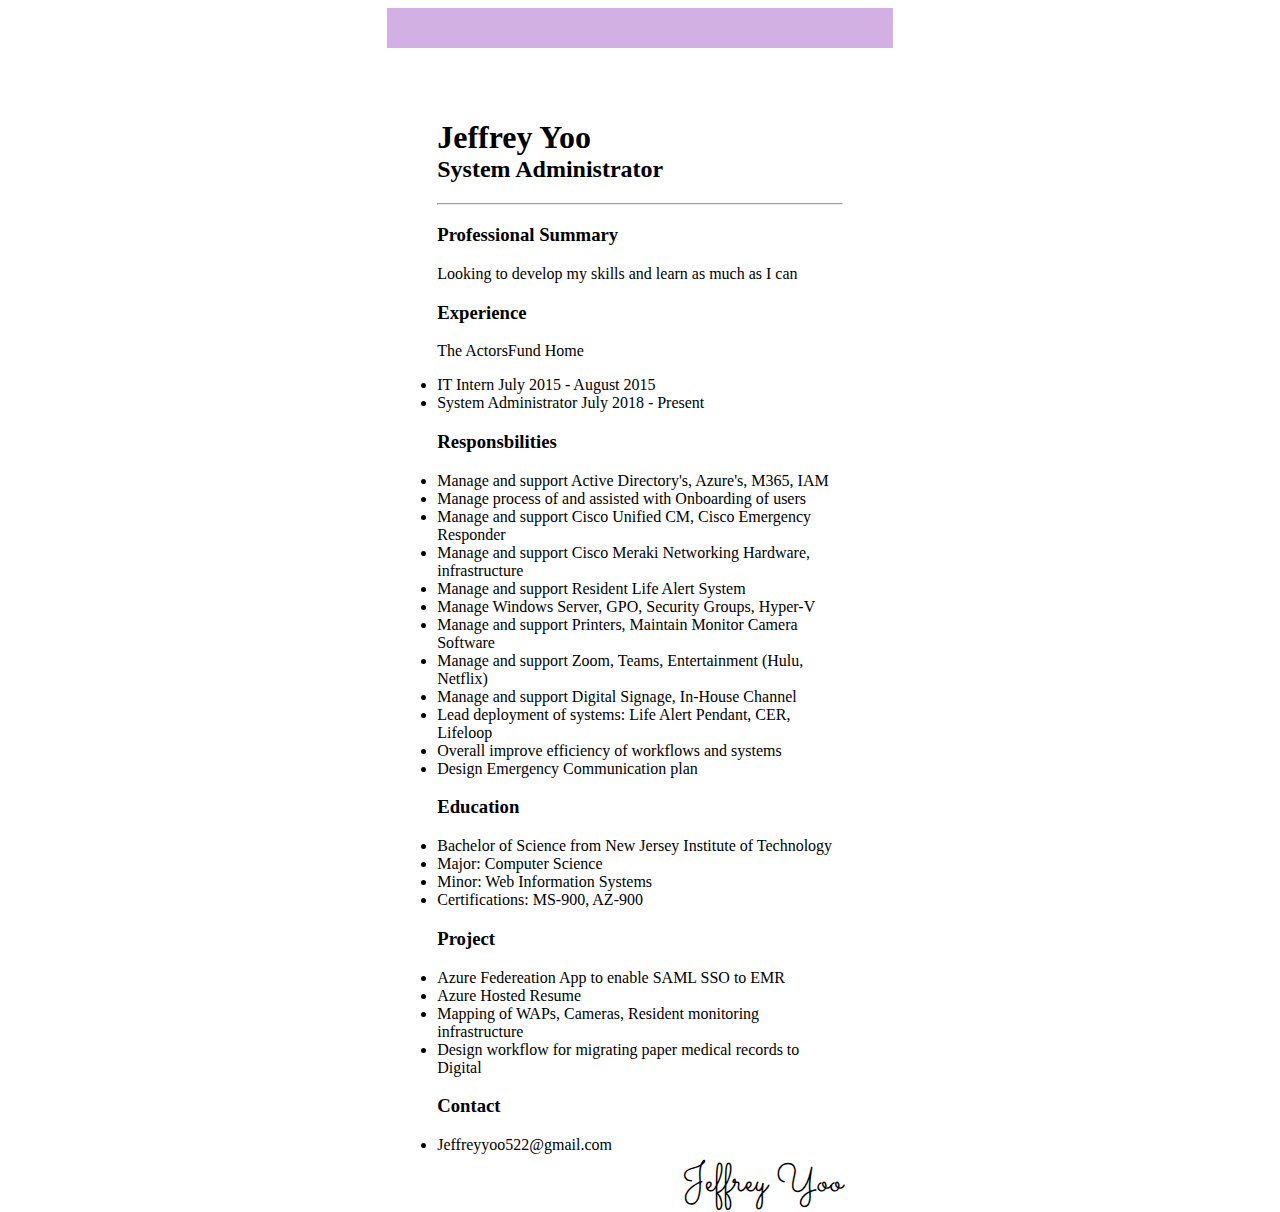
==== ResumeStorage-AzureRG/index.html @ d578eeec "Organize to reflect azure storage group" ====
<!DOCTYPE html>
<html>
<head>
    <meta charset="UTF-8" />
    <title>Jeff Resume</title>
    <link rel= "stylesheet" href="style.css">
    <link href='https://fonts.googleapis.com/css?family=Sacramento' rel='stylesheet'>
</head>
<body>
    <div class="full">
        <div class="left"></div>
        <div class="right"></div>
        <div class="header"></div>
        <div style="padding: 50px;">
            <h1>Jeffrey Yoo</h1>
            <h2>System Administrator</h2>
            <hr />
            <h3>Professional Summary</h3>
                <p>Looking to develop my skills and learn as much as I can</p>
            <h3>Experience</h3>
                <p>The ActorsFund Home</p>
                <li>IT Intern July 2015 - August 2015</li>
                <li>System Administrator July 2018 - Present</li>
            <h3>Responsbilities</h3>
                <li>Manage and support Active Directory's, Azure's, M365, IAM </li>
                <li>Manage process of and assisted with Onboarding of users </li>
                <li>Manage and support Cisco Unified CM, Cisco Emergency Responder</li>
                <li>Manage and support Cisco Meraki Networking Hardware, infrastructure</li>
                <li>Manage and support Resident Life Alert System</li>
                <li>Manage Windows Server, GPO, Security Groups, Hyper-V</li>
                <li>Manage and support Printers, Maintain Monitor Camera Software</li>
                <li>Manage and support Zoom, Teams, Entertainment (Hulu, Netflix)</li>
                <li>Manage and support Digital Signage, In-House Channel</li>
                <li>Lead deployment of systems: Life Alert Pendant, CER, Lifeloop</li>
                <li>Overall improve efficiency of workflows and systems</li>
                <li>Design Emergency Communication plan</li>
            <h3>Education</h3>
                <li>Bachelor of Science from New Jersey Institute of Technology</li>
                <li>Major: Computer Science</li>
                <li>Minor: Web Information Systems</li>
                <li>Certifications: MS-900, AZ-900</li>
            <h3>Project</h3>
                <li>Azure Federeation App to enable SAML SSO to EMR</li>
                <li>Azure Hosted Resume</li>
                <li>Mapping of WAPs, Cameras, Resident monitoring infrastructure</li>
                <li>Design workflow for migrating paper medical records to Digital</li>
            <h3>Contact</h3>
                <li>Jeffreyyoo522@gmail.com</li>
        <div class="signature">Jeffrey Yoo</div>
        </div>    
    </div>
</body>
</html>
---- ResumeStorage-AzureRG/style.css ----
.full{
    margin: auto;
    width: 40%;
    max-width: 700px;
    min-width: 375px;
}

h1{
    margin-bottom: 0%;
}

h2{
    margin-top: 0;
}

.header{
    width: auto;
    height: 40px;
    background-color: #d2b0e4;
}

.signature{
    font-family: 'Sacramento';
    float: right;
    font-size: 2.5em;
}

.left{
    height: 1350px;
    width: 25px;
    background-color: #e0eeee;
    float: left;
    position:initial;
    max-height: max-content;
}

.right{
    height: 1350px;
    width: 25px;
    background-color: #e0eeee;
    float: right;
    position: relative;
    max-height: max-content;
}
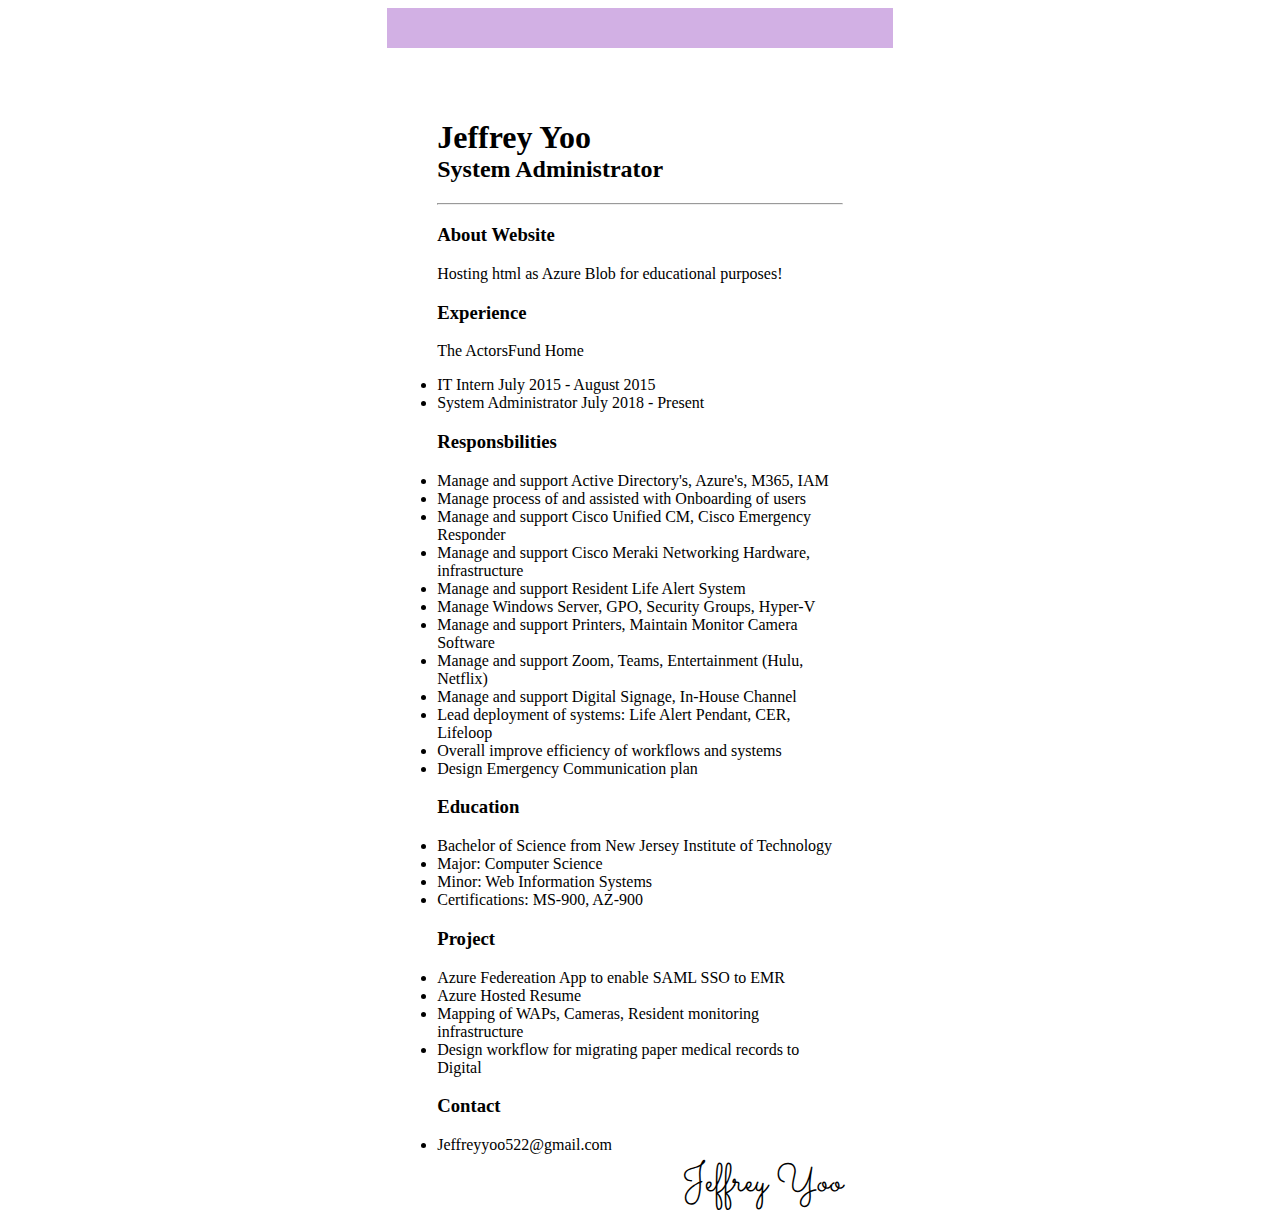
==== commit a13e9ded: "About Website short" ====
--- a/ResumeStorage-AzureRG/index.html
+++ b/ResumeStorage-AzureRG/index.html
@@ -15,8 +15,8 @@
             <h1>Jeffrey Yoo</h1>
             <h2>System Administrator</h2>
             <hr />
-            <h3>Professional Summary</h3>
-                <p>Looking to develop my skills and learn as much as I can</p>
+            <h3>About Website</h3>
+                <p>Hosting html as Azure Blob for educational purposes!</p>
             <h3>Experience</h3>
                 <p>The ActorsFund Home</p>
                 <li>IT Intern July 2015 - August 2015</li>
